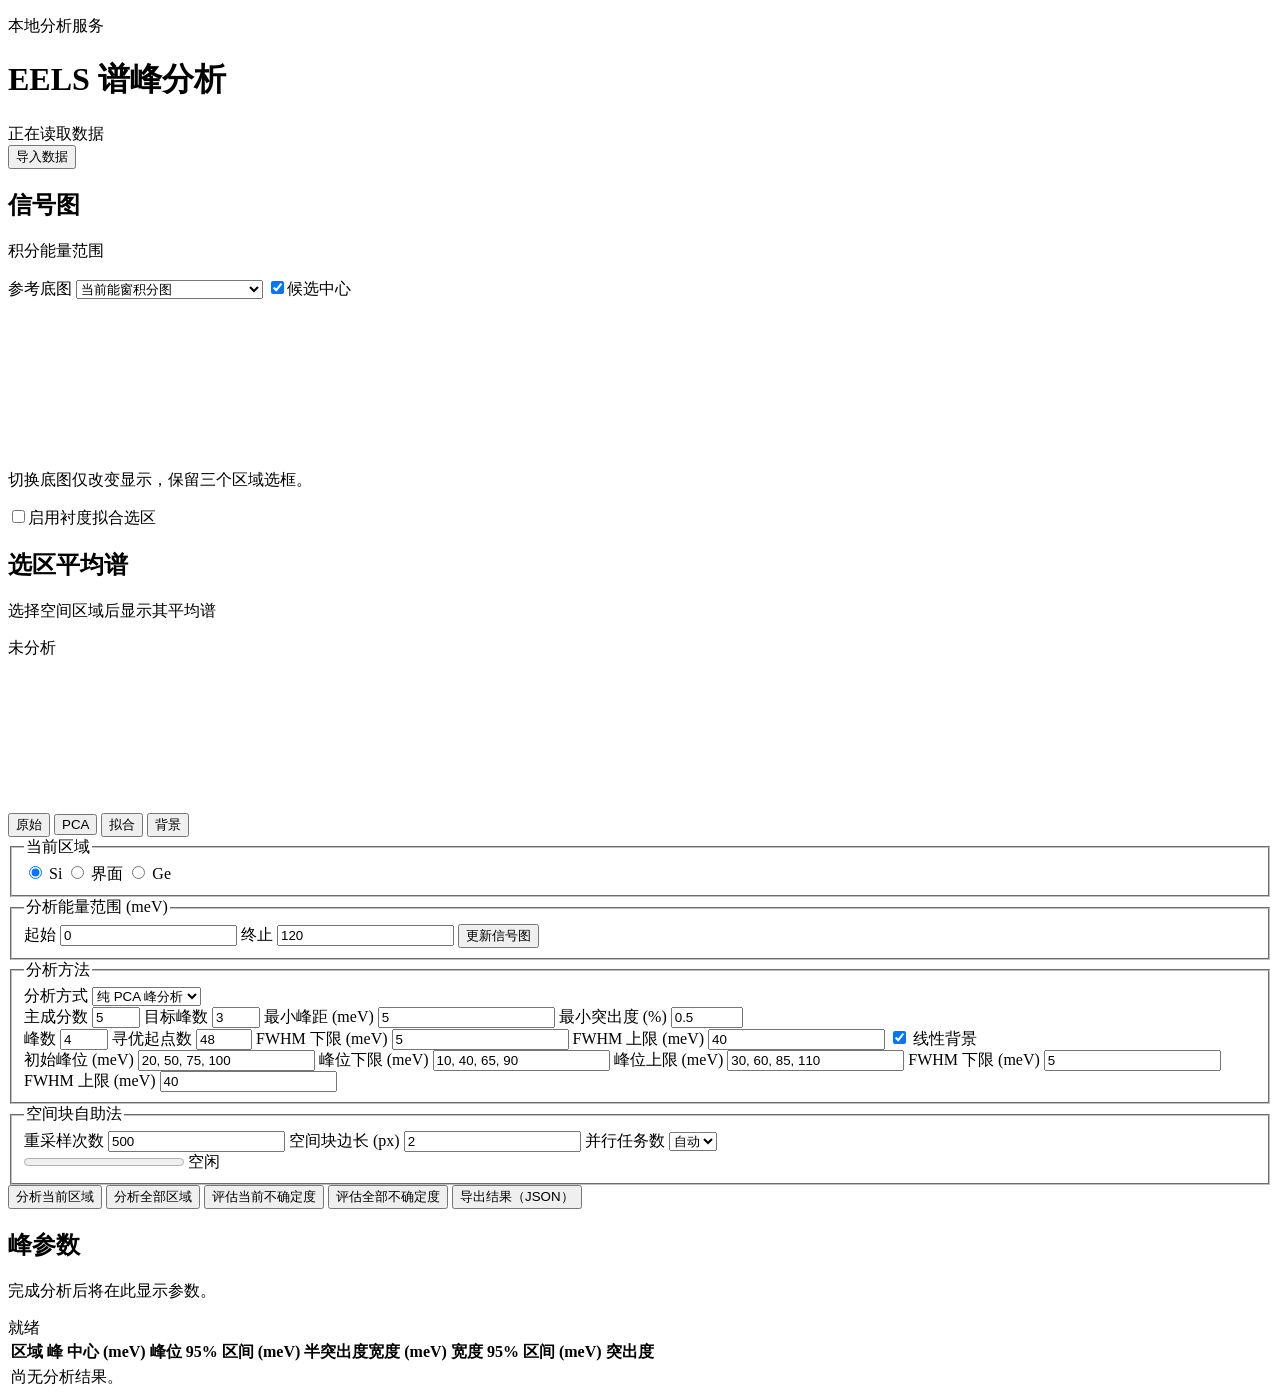
==== EELS_Python_Analysis/web/static/index.html @ 31de8518 "Import EELS analysis UI and PCA plotting workflow Include source, MATLAB exporters, synthetic tests " ====
<!doctype html>
<html lang="zh-CN">
<head>
  <meta charset="utf-8">
  <meta name="viewport" content="width=device-width, initial-scale=1">
  <title>EELS 谱峰分析</title>
  <link rel="stylesheet" href="/static/styles.css">
</head>
<body>
  <div class="app-shell">
    <header class="topbar">
      <div>
        <p class="eyebrow">本地分析服务</p>
        <h1>EELS 谱峰分析</h1>
      </div>
      <div class="dataset-meta">
        <span id="dataset-name">正在读取数据</span>
        <span id="dataset-shape"></span>
      </div>
      <button id="import-data" class="secondary-button action-button" type="button">导入数据</button>
    </header>

    <main>
      <section class="workspace" aria-label="EELS 交互分析区">
        <article class="tool-pane map-pane">
          <header class="pane-header">
            <div>
              <h2 id="map-title">信号图</h2>
              <p id="map-window">积分能量范围</p>
            </div>
            <div id="roi-readout" class="roi-readout"></div>
          </header>
          <div class="map-controls">
            <label for="map-kind">参考底图</label>
            <select id="map-kind" aria-label="参考底图">
              <option value="signal">当前能窗积分图</option>
              <option value="total_counts">EELS 总计数（非 HAADF）</option>
              <option value="band_27_32">27–32 meV 参考图</option>
              <option value="spectral_contribution">Si/Ge 参考谱贡献图</option>
            </select>
            <label class="candidate-toggle"><input id="show-centers" type="checkbox" checked>候选中心</label>
          </div>
          <div id="candidate-readout" class="candidate-readout" aria-live="polite"></div>
          <div class="canvas-shell">
            <canvas id="map-canvas" tabindex="0" aria-label="EELS 信号图。拖动选框内部移动区域，拖动边角调整大小，在框外拖动重新选区，按 Esc 取消本次调整。"></canvas>
            <div class="map-scale">
              <span id="map-max"></span>
              <i></i>
              <span id="map-min"></span>
            </div>
          </div>
          <p id="reference-note" class="reference-note" role="status">切换底图仅改变显示，保留三个区域选框。</p>
          <section class="region-fit-panel" aria-label="衬度拟合选区">
            <label class="candidate-toggle"><input id="region-fit-enabled" type="checkbox">启用衬度拟合选区</label>
            <div id="region-fit-controls" hidden>
              <div class="region-fit-grid">
                <label>拟合参考<select id="region-fit-source"><option value="total_counts">EELS 总计数（非 HAADF）</option><option value="spectral_contribution">Si/Ge 参考谱贡献</option></select></label>
                <label>应用模型<select id="region-fit-model"><option value="erf">erf（误差函数）</option><option value="logistic">logistic</option></select></label>
                <label>Si 体区达到平台 (%)<input id="region-fit-si" type="number" value="99" min="50.01" max="99.99" step="0.01"></label>
                <label>Ge 体区达到平台 (%)<input id="region-fit-ge" type="number" value="99" min="50.01" max="99.99" step="0.01"></label>
                <label>界面左界 C (%)<input id="region-fit-low" type="number" value="10" min="0.01" max="49.99" step="0.01"></label>
                <label>界面右界 C (%)<input id="region-fit-high" type="number" value="90" min="50.01" max="99.99" step="0.01"></label>
              </div>
              <div class="region-fit-actions">
                <label class="candidate-toggle"><input id="region-fit-full-y" type="checkbox" checked>应用时纵向取满</label>
                <label class="candidate-toggle"><input id="region-fit-show" type="checkbox" checked>显示拟合边界</label>
                <button id="region-fit-run" type="button">拟合预览</button>
                <button id="region-fit-cancel" type="button" disabled>取消拟合</button>
                <button id="region-fit-apply" class="primary-button" type="button" disabled>应用到选框</button>
              </div>
              <p class="region-fit-help">沿全 y 平均，按 Si 在左、Ge 在右生成选区。默认 C≤1% / 10%–90% / C≥99%，中间间隔不归入三区域。百分比表示衬度，不是元素含量；预览不改选框。</p>
              <div id="region-fit-result" hidden>
                <div id="region-fit-profile">
                  <canvas id="region-fit-canvas" aria-label="一维归一化衬度与拟合曲线"></canvas>
                  <p class="region-fit-help">点：沿 y 平均的归一化衬度；线：当前模型拟合。</p>
                </div>
                <div class="region-fit-table-wrap"><table class="region-fit-table"><thead><tr><th>模型</th><th>中心 (nm)</th><th>10–90% 宽度 (nm)</th><th>RMSE</th><th>R²</th></tr></thead><tbody id="region-fit-models"></tbody></table></div>
                <p id="region-fit-boundaries" class="region-fit-help"></p>
              </div>
              <p id="region-fit-status" role="status" aria-live="polite">设置比例后点击拟合预览；应用后仍可手动调整选框。宽度为衬度过渡宽度。</p>
            </div>
          </section>
        </article>

        <article class="tool-pane spectrum-pane">
          <header class="pane-header">
            <div>
              <h2>选区平均谱</h2>
              <p id="fit-caption">选择空间区域后显示其平均谱</p>
            </div>
            <div id="fit-state" class="fit-state">未分析</div>
          </header>
          <div class="canvas-shell spectrum-shell">
            <canvas id="spectrum-canvas" aria-label="EELS 平均谱与分析曲线"></canvas>
            <div class="spectrum-legend" role="group" aria-label="曲线显示">
              <button id="toggle-raw" class="legend-toggle raw" type="button" aria-pressed="true">
                <span class="legend-swatch"></span>原始
              </button>
              <button id="toggle-pca" class="legend-toggle pca" type="button" aria-pressed="true">
                <span class="legend-swatch"></span>PCA
              </button>
              <button id="toggle-fit" class="legend-toggle fit" type="button" aria-pressed="true">
                <span class="legend-swatch"></span>拟合
              </button>
              <button id="toggle-baseline" class="legend-toggle baseline" type="button" aria-pressed="true">
                <span class="legend-swatch"></span>背景
              </button>
            </div>
          </div>
        </article>
      </section>

      <section class="controls-band" aria-label="分析控制">
        <fieldset class="control-group region-group">
          <legend>当前区域</legend>
          <div class="segmented" role="radiogroup" aria-label="当前区域">
            <label class="segment si">
              <input type="radio" name="region" value="Si" checked>
              <span>Si</span>
            </label>
            <label class="segment interface">
              <input type="radio" name="region" value="Interface">
              <span>界面</span>
            </label>
            <label class="segment ge">
              <input type="radio" name="region" value="Ge">
              <span>Ge</span>
            </label>
          </div>
        </fieldset>

        <fieldset class="control-group energy-group">
          <legend>分析能量范围 (meV)</legend>
          <label>
            <span>起始</span>
            <input id="fit-min" type="number" step="0.1" value="0">
          </label>
          <label>
            <span>终止</span>
            <input id="fit-max" type="number" step="0.1" value="120">
          </label>
          <button id="update-map" class="secondary-button" type="button">更新信号图</button>
        </fieldset>

        <fieldset class="control-group fit-group">
          <legend>分析方法</legend>
          <label class="fit-mode-label">
            <span>分析方式</span>
            <select id="fit-mode" aria-label="分析方式">
              <option value="pca" selected>纯 PCA 峰分析</option>
              <option value="auto">高斯自动寻优</option>
              <option value="manual">高斯手动约束</option>
            </select>
          </label>
          <div id="pca-fields" class="fit-fields">
            <label>
              <span>主成分数</span>
              <input id="pca-components" type="number" min="1" max="64" step="1" value="5">
            </label>
            <label>
              <span>目标峰数</span>
              <input id="pca-peak-count" type="number" min="1" max="16" step="1" value="3">
            </label>
            <label>
              <span>最小峰距 (meV)</span>
              <input id="pca-min-distance" type="number" min="0.01" step="0.1" value="5">
            </label>
            <label>
              <span>最小突出度 (%)</span>
              <input id="pca-min-prominence" type="number" min="0" max="99.99" step="0.1" value="0.5">
            </label>
          </div>
          <div id="auto-fields" class="fit-fields is-hidden">
            <label>
              <span>峰数</span>
              <input id="peak-count" type="number" min="1" max="16" step="1" value="4">
            </label>
            <label>
              <span>寻优起点数</span>
              <input id="search-starts" type="number" min="1" max="256" step="1" value="48">
            </label>
            <label>
              <span>FWHM 下限 (meV)</span>
              <input id="auto-fwhm-lower" type="number" min="0.01" step="0.1" value="5">
            </label>
            <label>
              <span>FWHM 上限 (meV)</span>
              <input id="auto-fwhm-upper" type="number" min="0.01" step="0.1" value="40">
            </label>
            <label class="check-label">
              <input id="baseline" type="checkbox" checked>
              <span>线性背景</span>
            </label>
          </div>
          <div id="manual-fields" class="fit-fields is-hidden">
            <label>
              <span>初始峰位 (meV)</span>
              <input id="centers" type="text" value="20, 50, 75, 100">
            </label>
            <label>
              <span>峰位下限 (meV)</span>
              <input id="center-lower" type="text" value="10, 40, 65, 90">
            </label>
            <label>
              <span>峰位上限 (meV)</span>
              <input id="center-upper" type="text" value="30, 60, 85, 110">
            </label>
            <label>
              <span>FWHM 下限 (meV)</span>
              <input id="fwhm-lower" type="text" value="5">
            </label>
            <label>
              <span>FWHM 上限 (meV)</span>
              <input id="fwhm-upper" type="text" value="40">
            </label>
          </div>
        </fieldset>

        <fieldset class="control-group bootstrap-group">
          <legend id="bootstrap-title">空间块自助法</legend>
          <label>
            <span>重采样次数</span>
            <input id="samples" type="number" min="2" step="1" value="500">
          </label>
          <label>
            <span id="block-size-label">空间块边长 (px)</span>
            <input id="block-size" type="text" value="2">
          </label>
          <label class="workers-label">并行任务数
            <select id="bootstrap-workers">
              <option value="0">自动</option>
              <option value="1">1</option>
              <option value="2">2</option>
              <option value="4">4</option>
              <option value="8">8</option>
              <option value="12">12</option>
              <option value="16">16</option>
            </select>
          </label>
          <div class="progress-line">
            <progress id="progress" value="0" max="1"></progress>
            <span id="progress-label">空闲</span>
          </div>
        </fieldset>

        <div class="actions" aria-label="分析操作">
          <button id="fit-active" class="primary-button action-button" type="button">分析当前区域</button>
          <button id="fit-all" class="secondary-button action-button" type="button">分析全部区域</button>
          <button id="bootstrap-active" class="primary-button action-button" type="button">评估当前不确定度</button>
          <button id="bootstrap-all" class="secondary-button action-button" type="button">评估全部不确定度</button>
          <button id="download-results" class="secondary-button action-button" type="button">导出结果（JSON）</button>
        </div>
      </section>

      <section class="results-section" aria-label="峰参数结果">
        <header class="results-header">
          <div>
            <h2>峰参数</h2>
            <p id="result-note">完成分析后将在此显示参数。</p>
          </div>
          <div id="status" class="status" role="status" aria-live="polite">就绪</div>
        </header>
        <div class="table-wrap">
          <table>
            <thead>
              <tr>
                <th>区域</th>
                <th>峰</th>
                <th>中心 (meV)</th>
                <th>峰位 95% 区间 (meV)</th>
                <th id="width-heading">半突出度宽度 (meV)</th>
                <th>宽度 95% 区间 (meV)</th>
                <th id="measure-heading">突出度</th>
              </tr>
            </thead>
            <tbody id="peak-table">
              <tr><td colspan="7">尚无分析结果。</td></tr>
            </tbody>
          </table>
        </div>
      </section>
    </main>
  </div>
  <script src="/static/roi_geometry.js"></script>
  <script src="/static/region_fit.js"></script>
  <script src="/static/app.js"></script>
  <dialog id="import-dialog" aria-labelledby="import-title">
    <form id="import-form">
      <h2 id="import-title">导入数据</h2>
      <label>本地文件（MAT / HDF5）
        <input id="import-file" type="file" accept=".mat,.h5,.hdf5">
      </label>
      <label>或填写本地绝对路径
        <input id="import-path" type="text" placeholder="C:\数据目录\result.mat" autocomplete="off">
      </label>
      <p id="import-message" role="status" aria-live="polite"></p>
      <div class="dialog-actions">
        <button id="import-cancel" type="button">取消</button>
        <button id="import-submit" class="primary-button" type="submit">开始导入</button>
      </div>
    </form>
  </dialog>
</body>
</html>
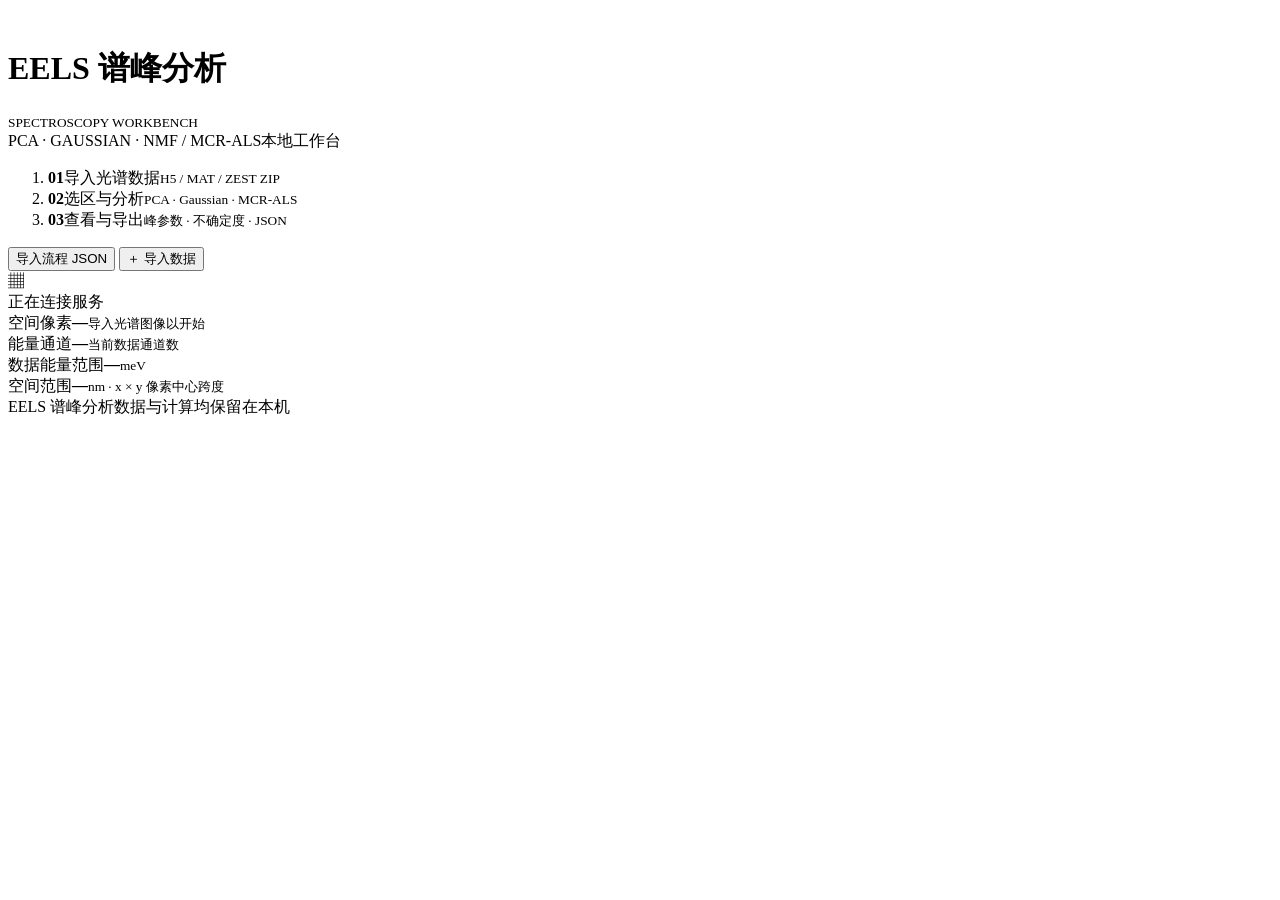
==== commit 03231762: "Release EELS analysis v1.0.0" ====
--- a/EELS_Python_Analysis/web/static/index.html
+++ b/EELS_Python_Analysis/web/static/index.html
@@ -3,28 +3,68 @@
 <head>
   <meta charset="utf-8">
   <meta name="viewport" content="width=device-width, initial-scale=1">
+  <meta name="color-scheme" content="light">
   <title>EELS 谱峰分析</title>
+  <link rel="icon" href="/static/mark.svg" type="image/svg+xml">
   <link rel="stylesheet" href="/static/styles.css">
+  <link rel="stylesheet" href="/static/workbench.css">
 </head>
 <body>
+  <header class="topbar">
+    <div class="brand"><img src="/static/mark.svg" alt=""><div><h1>EELS 谱峰分析</h1><small>SPECTROSCOPY WORKBENCH</small></div></div>
+    <div class="top-right"><span class="version">PCA · GAUSSIAN · NMF / MCR-ALS</span><span id="app-version" class="app-version" aria-label="应用版本"></span><span class="local-badge"><i></i>本地工作台</span></div>
+  </header>
   <div class="app-shell">
-    <header class="topbar">
-      <div>
-        <p class="eyebrow">本地分析服务</p>
-        <h1>EELS 谱峰分析</h1>
+    <div class="workflow-toolbar">
+      <ol class="workspace-route" aria-label="分析流程概览">
+        <li><b>01</b><span>导入光谱数据<small>H5 / MAT / ZEST ZIP</small></span></li>
+        <li><b>02</b><span>选区与分析<small>PCA · Gaussian · MCR-ALS</small></span></li>
+        <li><b>03</b><span>查看与导出<small>峰参数 · 不确定度 · JSON</small></span></li>
+      </ol>
+      <div class="toolbar-actions">
+        <button id="import-workflow" class="secondary-button action-button" type="button">导入流程 JSON</button>
+        <button id="import-data" class="primary-button action-button" type="button"><span class="plus" aria-hidden="true">＋</span> 导入数据</button>
       </div>
-      <div class="dataset-meta">
-        <span id="dataset-name">正在读取数据</span>
-        <span id="dataset-shape"></span>
-      </div>
-      <button id="import-data" class="secondary-button action-button" type="button">导入数据</button>
-    </header>
+    </div>
+    <div class="dataset-meta">
+      <div class="dataset-identity"><span class="dataset-icon" aria-hidden="true">▦</span><div><span id="dataset-name">正在连接服务</span><span id="dataset-shape"></span></div></div>
+      <span id="dataset-import-note" hidden></span>
+    </div>
+    <section class="metrics-row" aria-label="数据概览">
+      <div class="metric"><span>空间像素</span><strong id="metric-pixels">—</strong><small id="metric-spatial-shape">导入光谱图像以开始</small></div>
+      <div class="metric"><span>能量通道</span><strong id="metric-channels">—</strong><small>当前数据通道数</small></div>
+      <div class="metric"><span>数据能量范围</span><strong id="metric-energy" class="range-value">—</strong><small>meV</small></div>
+      <div class="metric coordinate-card"><span>空间范围</span><strong id="metric-extent" class="range-value">—</strong><small>nm · x × y 像素中心跨度</small></div>
+    </section>
+
+    <nav class="method-switch" aria-label="选择分析方法" hidden>
+      <label for="fit-mode">分析方法</label>
+      <select id="fit-mode" aria-label="分析方式">
+        <option value="pca" selected>纯 PCA 峰分析</option>
+        <option value="auto">高斯分峰 · 自动寻优</option>
+        <option value="manual">高斯分峰 · 手动约束</option>
+        <option value="multivariate">NMF / MCR-ALS · 界面残差工作流</option>
+      </select>
+      <p id="method-description">选择方法后，仅显示对应分析工具；切换保留各自参数与结果。</p>
+    </nav>
+    <div class="preferences-bar" hidden><span id="preferences-status" role="status">正在检查参数记忆…</span><button id="preferences-save" type="button" disabled>保存参数</button></div>
 
     <main>
+      <section id="empty-workspace" class="empty-workspace" hidden aria-label="导入或继续分析">
+        <div class="empty-graphic" aria-hidden="true"><svg viewBox="0 0 120 80"><path class="graphic-grid" d="M0 20H120M0 40H120M0 60H120M20 0V80M40 0V80M60 0V80M80 0V80M100 0V80"/><path class="graphic-spectrum" d="M6 61H24C32 61 32 52 36 51S41 62 47 61C55 61 57 17 64 17S71 60 79 61C85 61 85 40 92 40S98 61 114 61"/></svg></div>
+        <p class="eyebrow">SPECTRAL ANALYSIS</p>
+        <div class="empty-actions"><button id="empty-import-data" class="primary-button action-button" type="button">＋ 导入数据</button><button id="empty-import-workflow" class="secondary-button action-button" type="button">继续已有流程</button></div>
+        <div class="format-tags" aria-label="支持的数据格式"><span>HDF5</span><span>MAT</span><span>EELS-ZEST ZIP</span><span>流程 JSON</span></div>
+        <p id="empty-message" role="status" aria-live="polite">当前未加载文件。启动时不会自动读取上次的数据。</p>
+        <progress id="empty-progress" value="0" max="1" hidden></progress>
+        <button id="empty-cancel" type="button" hidden>取消导入</button>
+      </section>
+      <div id="legacy-workspace" hidden>
       <section class="workspace" aria-label="EELS 交互分析区">
         <article class="tool-pane map-pane">
           <header class="pane-header">
             <div>
+              <p class="eyebrow">SPATIAL VIEW</p>
               <h2 id="map-title">信号图</h2>
               <p id="map-window">积分能量范围</p>
             </div>
@@ -85,6 +125,7 @@
         <article class="tool-pane spectrum-pane">
           <header class="pane-header">
             <div>
+              <p class="eyebrow">SPECTRUM</p>
               <h2>选区平均谱</h2>
               <p id="fit-caption">选择空间区域后显示其平均谱</p>
             </div>
@@ -111,6 +152,7 @@
       </section>
 
       <section class="controls-band" aria-label="分析控制">
+        <header class="controls-header"><p class="eyebrow">ANALYSIS SETTINGS</p><h2>分析参数</h2></header>
         <fieldset class="control-group region-group">
           <legend>当前区域</legend>
           <div class="segmented" role="radiogroup" aria-label="当前区域">
@@ -143,15 +185,7 @@
         </fieldset>
 
         <fieldset class="control-group fit-group">
-          <legend>分析方法</legend>
-          <label class="fit-mode-label">
-            <span>分析方式</span>
-            <select id="fit-mode" aria-label="分析方式">
-              <option value="pca" selected>纯 PCA 峰分析</option>
-              <option value="auto">高斯自动寻优</option>
-              <option value="manual">高斯手动约束</option>
-            </select>
-          </label>
+          <legend id="method-settings-title">PCA 参数</legend>
           <div id="pca-fields" class="fit-fields">
             <label>
               <span>主成分数</span>
@@ -255,6 +289,7 @@
       <section class="results-section" aria-label="峰参数结果">
         <header class="results-header">
           <div>
+            <p class="eyebrow">RESULTS</p>
             <h2>峰参数</h2>
             <p id="result-note">完成分析后将在此显示参数。</p>
           </div>
@@ -279,20 +314,44 @@
           </table>
         </div>
       </section>
+      </div>
+      <section id="workflow-workspace" hidden aria-label="多变量界面残差工作流"></section>
     </main>
+    <footer class="workspace-footer"><span>EELS 谱峰分析</span><span>数据与计算均保留在本机</span></footer>
   </div>
   <script src="/static/roi_geometry.js"></script>
   <script src="/static/region_fit.js"></script>
+  <script src="/static/workflow_regions.js"></script>
+  <script src="/static/workflow.js"></script>
+  <script src="/static/preferences.js"></script>
   <script src="/static/app.js"></script>
   <dialog id="import-dialog" aria-labelledby="import-title">
     <form id="import-form">
-      <h2 id="import-title">导入数据</h2>
-      <label>本地文件（MAT / HDF5）
-        <input id="import-file" type="file" accept=".mat,.h5,.hdf5">
+      <div class="dialog-heading"><p class="eyebrow">IMPORT DATA</p><h2 id="import-title">导入光谱数据</h2><p>选择 MAT、HDF5 或 EELS-ZEST 结果 ZIP，开始分析。</p></div>
+      <label class="upload-zone">选择本地文件
+        <input id="import-file" type="file" accept=".mat,.h5,.hdf5,.zip">
       </label>
       <label>或填写本地绝对路径
         <input id="import-path" type="text" placeholder="C:\数据目录\result.mat" autocomplete="off">
       </label>
+      <fieldset id="zest-import-options" hidden disabled>
+        <legend>EELS-ZEST 导入</legend>
+        <label>用于后续分析的谱线
+          <select id="zest-signal">
+            <option value="raw_minus_zlp">实测谱 − 零损失峰（保留有符号信号）</option>
+            <option value="vib_only">拟合振动谱（保存的模型）</option>
+            <option value="raw_data">ZEST 输入实测谱（含零损失峰）</option>
+          </select>
+        </label>
+        <label>能量坐标
+          <select id="zest-energy-axis">
+            <option value="raw">保存的原能量轴（不插值）</option>
+            <option value="corrected">逐像素校正轴（公共能窗内线性插值）</option>
+          </select>
+        </label>
+        <p class="import-hint">直接读取 ZIP，无需手动解压。不重跑 ZEST，不裁掉负值，不按像素归一化。原能量轴不会应用逐像素能量修正；校正轴仅在所有有效谱线的公共范围内插值，不外推。</p>
+        <p class="import-hint">空间坐标从导出文件读取。旧 ZIP 若缺少 nm 标定，请在处理程序补全后重新导出；这里不假定像素尺寸。温度误差不用于峰位误差，温度图不作为总计数图。</p>
+      </fieldset>
       <p id="import-message" role="status" aria-live="polite"></p>
       <div class="dialog-actions">
         <button id="import-cancel" type="button">取消</button>
@@ -300,5 +359,21 @@
       </div>
     </form>
   </dialog>
+  <dialog id="workflow-import-dialog" aria-labelledby="workflow-import-title">
+    <form id="workflow-import-form">
+      <div class="dialog-heading"><p class="eyebrow">RESUME WORKFLOW</p><h2 id="workflow-import-title">导入流程 JSON</h2></div>
+      <p>选择已导出的界面工作流（如 try 2-7）。恢复选区、实际运行参数和各区峰结果，然后继续调整。</p>
+      <label class="upload-zone">选择流程文件<input id="workflow-import-file" type="file" accept=".json,application/json" required></label>
+      <label>对应 H5 路径（可选）<input id="workflow-import-data" type="text" placeholder="留空时匹配当前数据或 JSON 记录的原路径" autocomplete="off"></label>
+      <p>JSON 不包含完整谱图。导入会用匹配的 H5 重建分解和体谱，保留已保存的峰位、宽度及振幅，不重新寻峰。H5 已移动时，可填写新路径，或先通过“导入数据”载入。</p>
+      <label class="candidate-toggle"><input id="workflow-import-version" type="checkbox">允许跨版本重建谱图（原保存峰参数不重拟合）</label>
+      <p>不同程序版本重建的谱图可能有差异；只有导入全部成功才替换当前工作流。可通过工作流的“取消”按钮停止导入。</p>
+      <p id="workflow-import-message" role="status" aria-live="polite"></p>
+      <div class="dialog-actions">
+        <button id="workflow-import-close" type="button">返回</button>
+        <button id="workflow-import-submit" class="primary-button" type="submit">导入并重建谱图</button>
+      </div>
+    </form>
+  </dialog>
 </body>
 </html>
